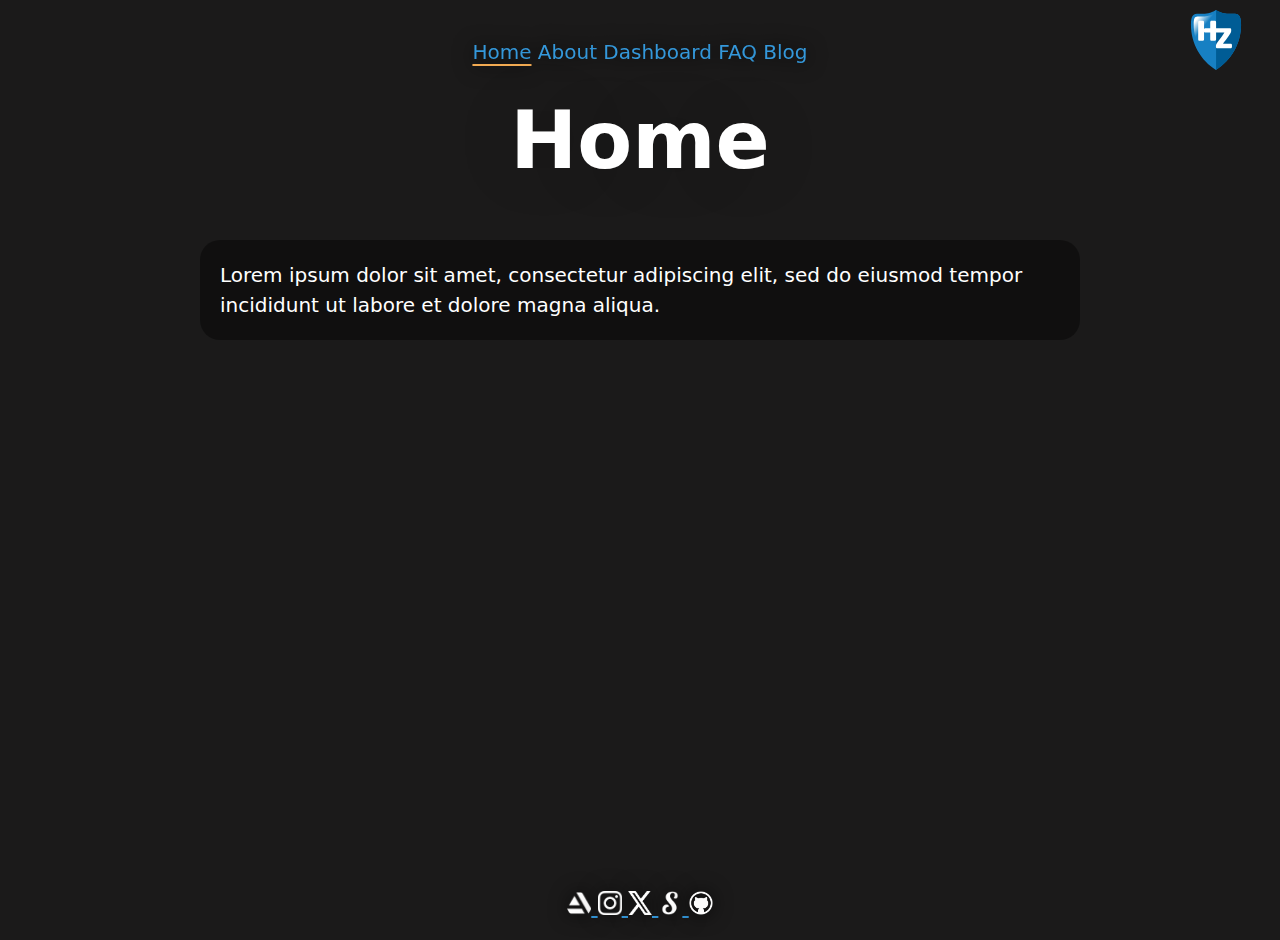
==== index.html @ 3f106a28 "added hz logo and probably some more things" ====
<!DOCTYPE html>
<html lang="en">

<head>
  <meta charset="UTF-8">
  <meta name="viewport" content="width=device-width, initial-scale=1.0">
  <link rel="stylesheet" href="style.css">
  <title>Home</title>
  <style>

  </style>
</head>

<body>
  <nav>
    <!--menu-->
    <a href="index.html" class="active_element">Home</a>
    <a href="profile.html">About</a>
    <a href="dashboard.html">Dashboard</a>
    <a href="faq.html">FAQ</a>
    <a href="blog.html">Blog</a>
  </nav>

  <a href="https://hz.nl/" target="_blank" id="hz-logo">
    <img src="/images/icons/hz-logo.svg" alt="HZ" width="60" height="60">
  </a>
  
  <main>
    <article>
      <h1>Home</h1>
      <p>Lorem ipsum dolor sit amet, consectetur adipiscing elit, sed do eiusmod tempor incididunt ut labore et dolore
        magna aliqua.</p>
    </article>
  </main>

  <footer>
    <!-- <p>find me here:</p> -->
    <a href="https://www.artstation.com/izutionix" target="_blank">
      <img src="images/icons/artstation.png" alt="ArtStation" width="24" height="24">
    </a>
    <a href="https://www.instagram.com/izutionix/" target="_blank">
      <img src="images/icons/instagram.png" alt="Instagram" width="24" height="24">
    </a>
    <a href="https://x.com/izutionix" target="_blank">
      <img src="images/icons/xtwitter.png" alt="X (formerly Twitter)" width="24" height="24">
    </a>
    <a href="https://www.shadertoy.com/user/izutionix" target="_blank">
      <img src="images/icons/shadertoy.png" alt="ShaderToy" width="24" height="24">
    </a>
    <a href="https://github.com/crez0005/existanceproof" target="_blank">
      <img src="images/icons/github.png" alt="GitHub" width="24" height="24">
    </a>
  </footer>

</body>

</html>
---- style.css ----
html {
    /* alignment */
    text-align: center;
    height: 100%;
    margin: 20px;
    /* font */
    font-size: 20px; 
    font-family: system-ui, -apple-system, BlinkMacSystemFont, 'Segoe UI', Roboto, Oxygen, Ubuntu, Cantarell, 'Open Sans', 'Helvetica Neue', sans-serif;
}

body {
    /* alignment */
    text-align: center;
    height: 100%;
    margin: 20px;
    /*via ChatGPT, needed to stick the footer to the bottom*/
    display: flex;
    flex-direction: column;
    /* font */
    font-size: 20px;
    /* style and colors*/
    background-color: #1b1a1a; 
    color: white;
}

h1 {
    /* font */
    font-size: 80px;
    /* style and colors*/
    color: white;
    text-shadow: 0px 1px 60px rgba(0,0,0,0.2);
}

p, table {
    /* alignment */
    text-align: left;
    line-height: 1.5;
    width: 70%;      /* Controls the width of the page text */
    margin: 0 auto;  /* Centers the page */
    margin-top: 10px;
    margin-bottom: 10px;
    padding: 20px;
    /* style and colors */
    border-radius: 20px;
    color: white;
    text-shadow: 0px 1px 60px rgba(0,0,0,0.2);
    background-color: rgba(0,0,0,0.4);
}

nav {
    /* alignment */
    text-align: center;
    margin: 0 auto;  /* Centers the page */
    left: 50%;
    transform: translateX(-50%); /* via ChatGPT, Shifts the element back by half of its width */
    width: 70%;      /* Controls the width of the page text */
    position: fixed;

}

nav a {
    /* style*/
    text-decoration: none; /* Removes underline from all links */

}

a {
    /* style and colors*/
    color: #3498db;
    filter: drop-shadow(0px 0px 10px black);
}

a:hover {
    /* style and colors*/
    color: #F2AA52;
    filter: drop-shadow(0px 0px 5px #F28444);
    /*font-size: 20.3px;*/ /*might be nice but causes jank*/
}

footer {
    /* alignment */
    text-align: center;
    margin-top: auto;
    padding: 20px;
}

.active_element {
    /* style and colors*/
    text-decoration: underline;
    text-decoration-color: #F2AA52;
    text-decoration-thickness: 2px;
    text-underline-offset: 5px;
}




/*background image via ChatGPT*/
body {
    background-image: url('images/Clouds.JPG'); /* Path to your image */
    background-size: cover; /* Scales the image to cover the entire element */
    background-position: center; /* Centers the image */
    background-repeat: no-repeat; /* Prevents the image from repeating */
    background-attachment: fixed
}

#hz-logo {
    position: absolute;
    top: 10px;
    right: 10px;
    filter: none; /* Remove any shadow */

    left: 50%;
    transform: translateX(0%); /* via ChatGPT, Shifts the element back by half of its width */
    width: 90%;      /* Controls the width of the page text */
    position: fixed;
  }
  
  #hz-logo:hover {
    filter: none; /* Ensure no hover effect */
  }
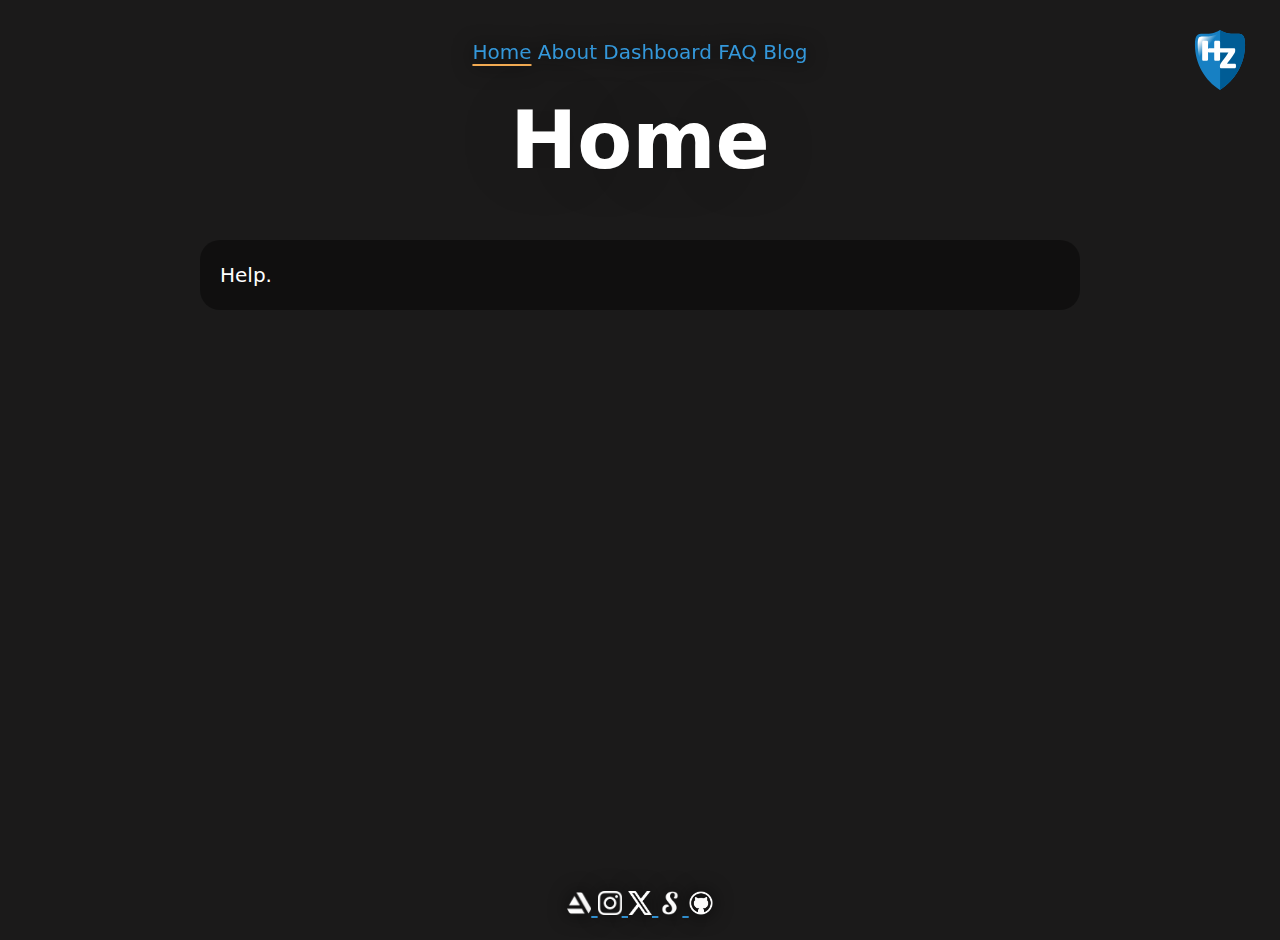
==== commit 39adfd77: "added inspirational quote on the home page" ====
--- a/index.html
+++ b/index.html
@@ -28,8 +28,7 @@
   <main>
     <article>
       <h1>Home</h1>
-      <p>Lorem ipsum dolor sit amet, consectetur adipiscing elit, sed do eiusmod tempor incididunt ut labore et dolore
-        magna aliqua.</p>
+      <p>Help.</p>
     </article>
   </main>
 
--- a/style.css
+++ b/style.css
@@ -31,7 +31,7 @@
     text-shadow: 0px 1px 60px rgba(0,0,0,0.2);
 }
 
-p, table {
+p, table,  details {
     /* alignment */
     text-align: left;
     line-height: 1.5;
@@ -49,14 +49,28 @@
 
 nav {
     /* alignment */
+    position: fixed;
+
     text-align: center;
     margin: 0 auto;  /* Centers the page */
     left: 50%;
     transform: translateX(-50%); /* via ChatGPT, Shifts the element back by half of its width */
     width: 70%;      /* Controls the width of the page text */
-    position: fixed;
 
 }
+
+#hz-logo {
+    position: fixed;
+    top: 10px;
+    right: 10px;  /* Keep the logo aligned to the right */
+    width: 60px;
+    filter: none; /* Remove any shadow */
+    padding: 20px;   /* Add padding if needed */
+}
+  
+  #hz-logo:hover {
+    filter: none; /* Ensure no hover effect */
+  }
 
 nav a {
     /* style*/
@@ -102,20 +116,4 @@
     background-position: center; /* Centers the image */
     background-repeat: no-repeat; /* Prevents the image from repeating */
     background-attachment: fixed
-}
-
-#hz-logo {
-    position: absolute;
-    top: 10px;
-    right: 10px;
-    filter: none; /* Remove any shadow */
-
-    left: 50%;
-    transform: translateX(0%); /* via ChatGPT, Shifts the element back by half of its width */
-    width: 90%;      /* Controls the width of the page text */
-    position: fixed;
-  }
-  
-  #hz-logo:hover {
-    filter: none; /* Ensure no hover effect */
-  }+}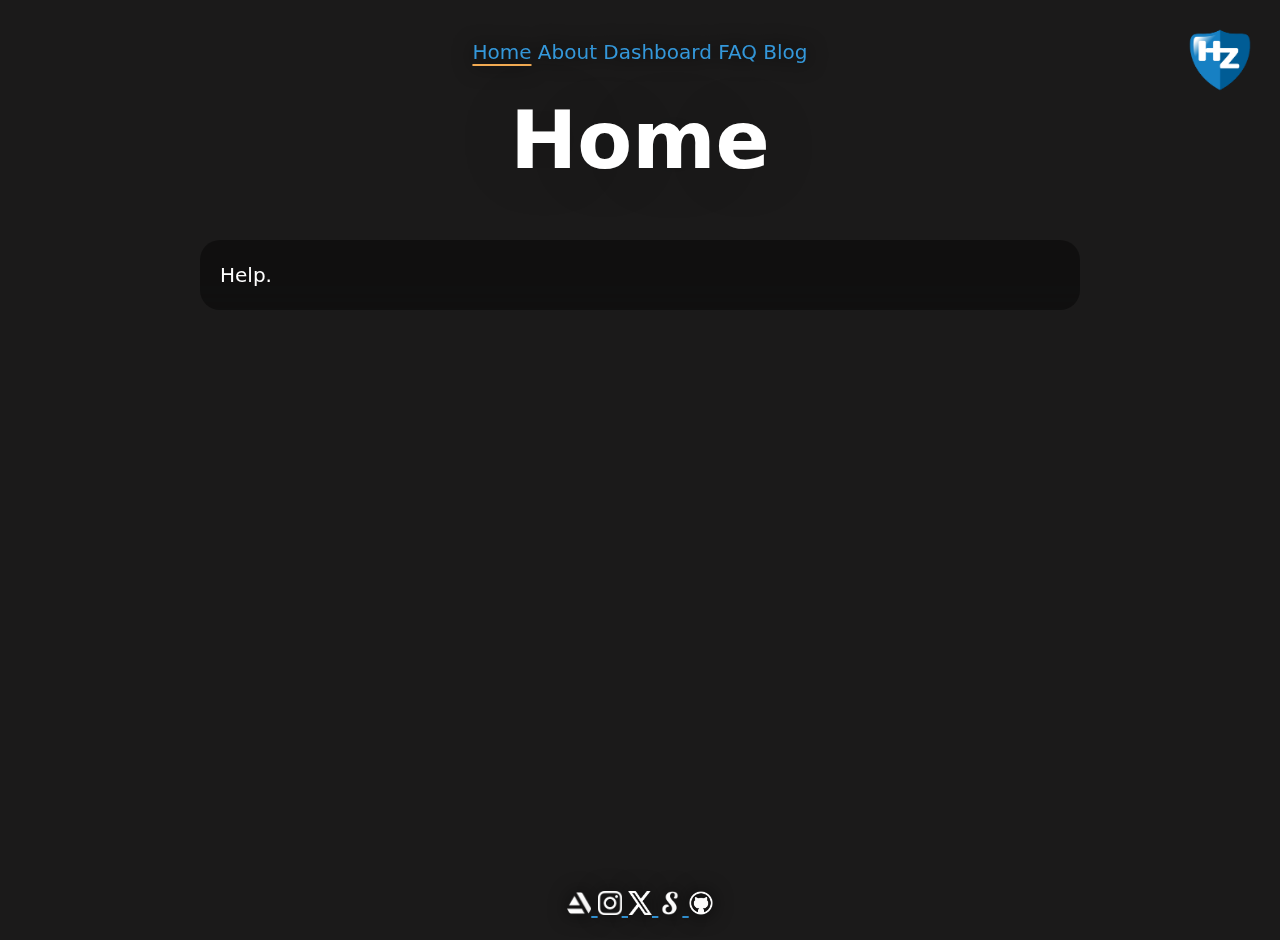
==== commit a356bdc2: "compressed background image, backdrop filter blur" ====
--- a/index.html
+++ b/index.html
@@ -22,7 +22,7 @@
   </nav>
 
   <a href="https://hz.nl/" target="_blank" id="hz-logo">
-    <img src="/images/icons/hz-logo.svg" alt="HZ" width="60" height="60">
+    <img src="/images/icons/hz-logo.png" alt="HZ" width="60" height="60">
   </a>
   
   <main>
--- a/style.css
+++ b/style.css
@@ -45,6 +45,8 @@
     color: white;
     text-shadow: 0px 1px 60px rgba(0,0,0,0.2);
     background-color: rgba(0,0,0,0.4);
+    backdrop-filter: blur(10px) saturate(120%); /* Blurs and slightly saturates */
+    -webkit-backdrop-filter: blur(10px) saturate(120%); /* Safari support */
 }
 
 nav {
@@ -111,7 +113,7 @@
 
 /*background image via ChatGPT*/
 body {
-    background-image: url('images/Clouds.JPG'); /* Path to your image */
+    background-image: url('images/clouds.jpg'); /* Path to your image */
     background-size: cover; /* Scales the image to cover the entire element */
     background-position: center; /* Centers the image */
     background-repeat: no-repeat; /* Prevents the image from repeating */
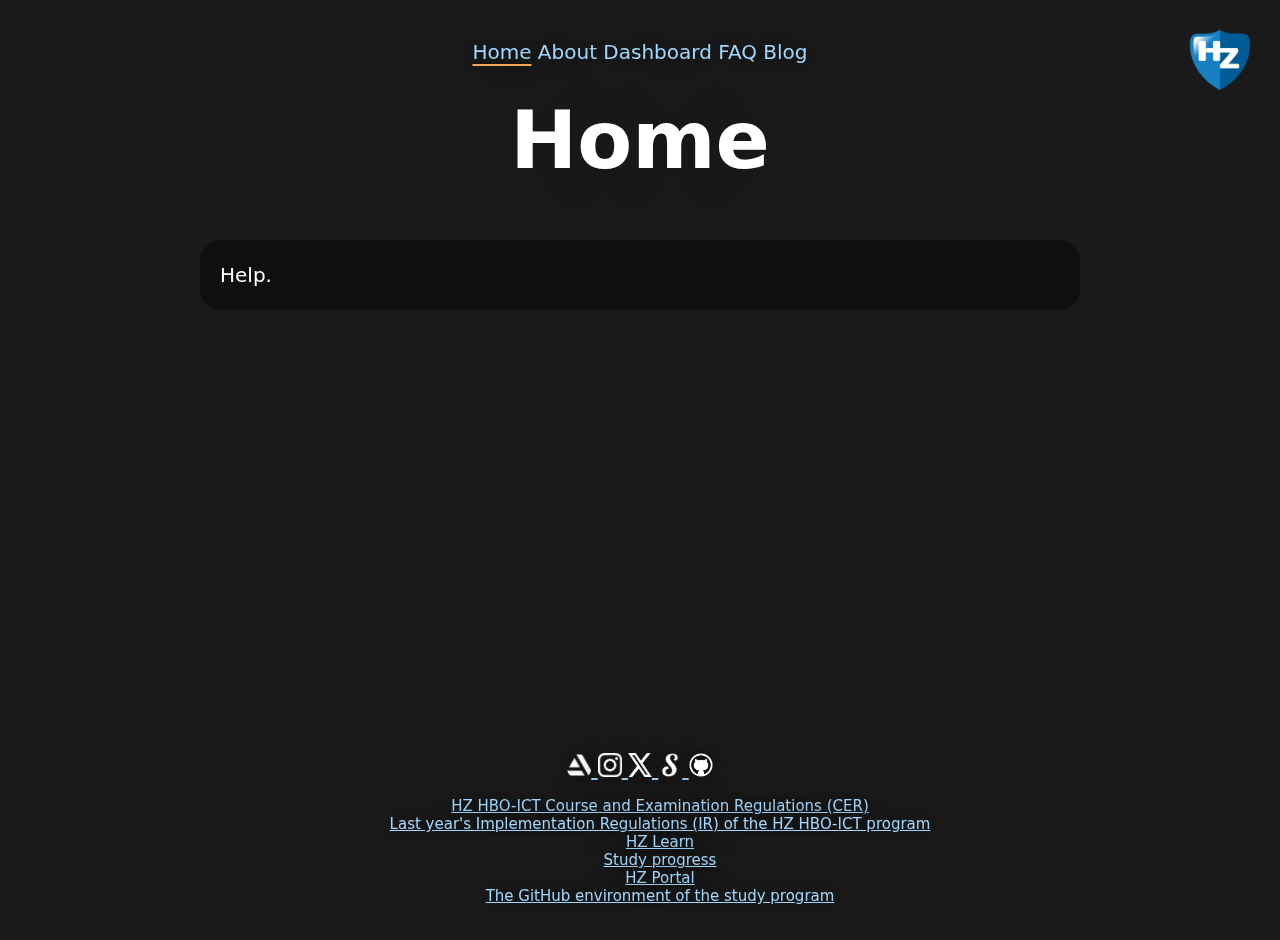
==== commit ec6c5671: "link colors more readable, added aside in the footer" ====
--- a/index.html
+++ b/index.html
@@ -49,6 +49,17 @@
     <a href="https://github.com/crez0005/existanceproof" target="_blank">
       <img src="images/icons/github.png" alt="GitHub" width="24" height="24">
     </a>
+
+    <aside>
+      <ul>
+          <li><a href="https://oer.hz.nl/a37f2fd2-8b35-44ce-800a-c5abe33735aa">HZ HBO-ICT Course and Examination Regulations (CER)</a></li>
+          <li><a href="https://hz.nl/uploads/documents/1.4-Over-de-HZ/1.4.3.-Regelingen-en-documenten/OERS/2023-2024/Juli/TWE/IR-B-HBO-ICT-full-time-2023-2024-DEF.pdf">Last year's Implementation Regulations (IR) of the HZ HBO-ICT program</a></li>
+          <li><a href="https://learn.hz.nl">HZ Learn</a></li>
+          <li><a href="https://hz.osiris-student.nl/">Study progress</a></li>
+          <li><a href="https://portal.hz.nl/">HZ Portal</a></li>
+          <li><a href="https://github.com/HZ-HBO-ICT">The GitHub environment of the study program</a></li>
+      </ul>
+  </aside>
   </footer>
 
 </body>
--- a/style.css
+++ b/style.css
@@ -81,13 +81,13 @@
 }
 
 a {
-    /* style and colors*/
-    color: #3498db;
+    /* style and colors */
+    color: #a0d9ff;
     filter: drop-shadow(0px 0px 10px black);
 }
 
 a:hover {
-    /* style and colors*/
+    /* style and colors */
     color: #F2AA52;
     filter: drop-shadow(0px 0px 5px #F28444);
     /*font-size: 20.3px;*/ /*might be nice but causes jank*/
@@ -98,6 +98,12 @@
     text-align: center;
     margin-top: auto;
     padding: 20px;
+}
+
+ul {
+    /* removes bulletpoints from ist */
+    list-style-type: none;
+    font-size: 15px;
 }
 
 .active_element {
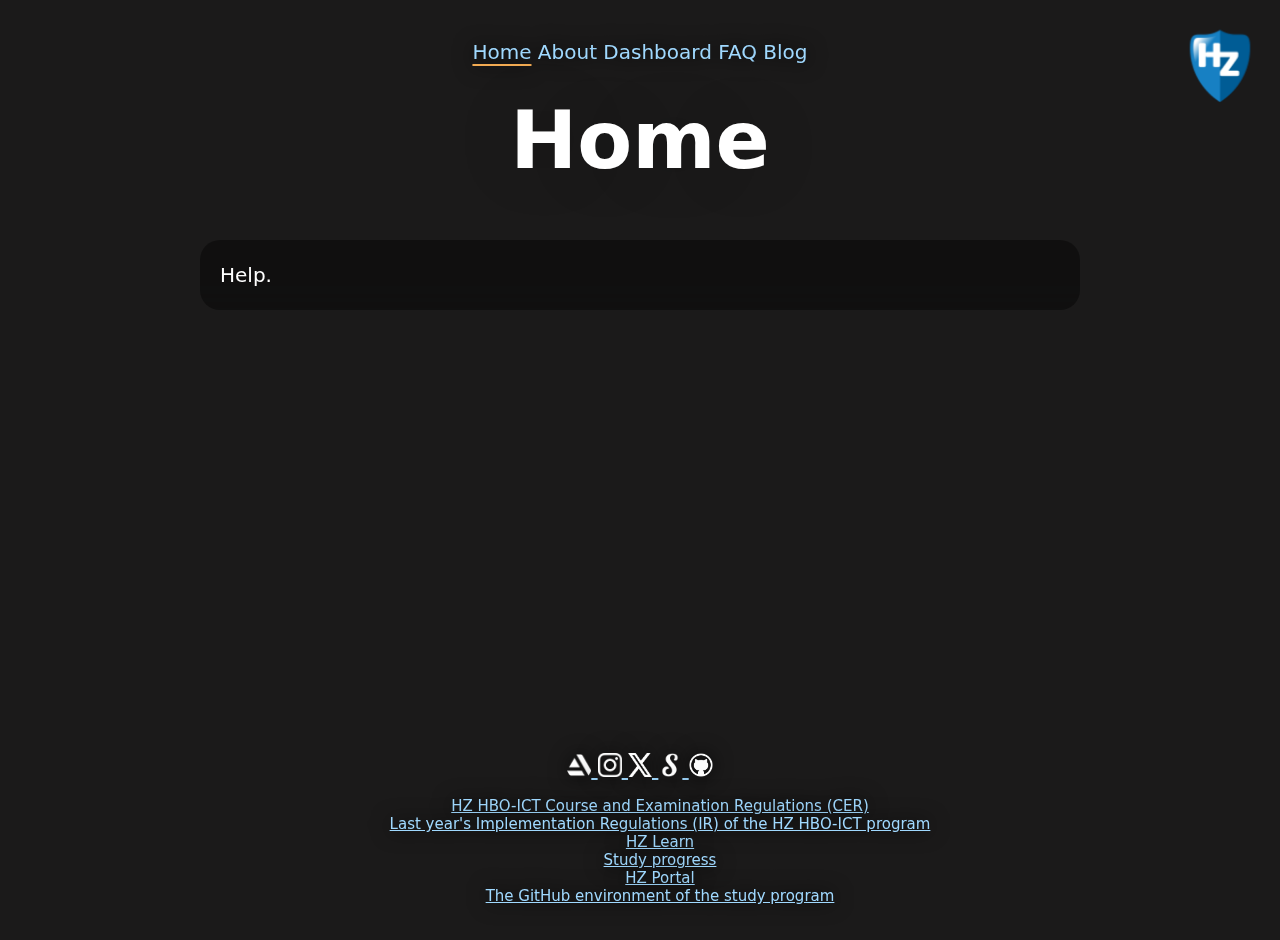
==== commit 45df7f13: "unsquashed hz-logo.png for all pages manually" ====
--- a/index.html
+++ b/index.html
@@ -22,7 +22,7 @@
   </nav>
 
   <a href="https://hz.nl/" target="_blank" id="hz-logo">
-    <img src="/images/icons/hz-logo.png" alt="HZ" width="60" height="60">
+    <img src="/images/icons/hz-logo.png" alt="HZ" width="60" height="72">
   </a>
   
   <main>
@@ -59,7 +59,7 @@
           <li><a href="https://portal.hz.nl/">HZ Portal</a></li>
           <li><a href="https://github.com/HZ-HBO-ICT">The GitHub environment of the study program</a></li>
       </ul>
-  </aside>
+    </aside>
   </footer>
 
 </body>
--- a/style.css
+++ b/style.css
@@ -48,6 +48,12 @@
     backdrop-filter: blur(10px) saturate(120%); /* Blurs and slightly saturates */
     -webkit-backdrop-filter: blur(10px) saturate(120%); /* Safari support */
 }
+tr {
+    background-color: rgba(0,0,0,0.3);
+}
+td {
+    padding: 10px;
+}
 
 nav {
     /* alignment */
@@ -62,6 +68,7 @@
 }
 
 #hz-logo {
+    object-fit: contain;
     position: fixed;
     top: 10px;
     right: 10px;  /* Keep the logo aligned to the right */
@@ -101,7 +108,7 @@
 }
 
 ul {
-    /* removes bulletpoints from ist */
+    /* removes bulletpoints from list */
     list-style-type: none;
     font-size: 15px;
 }
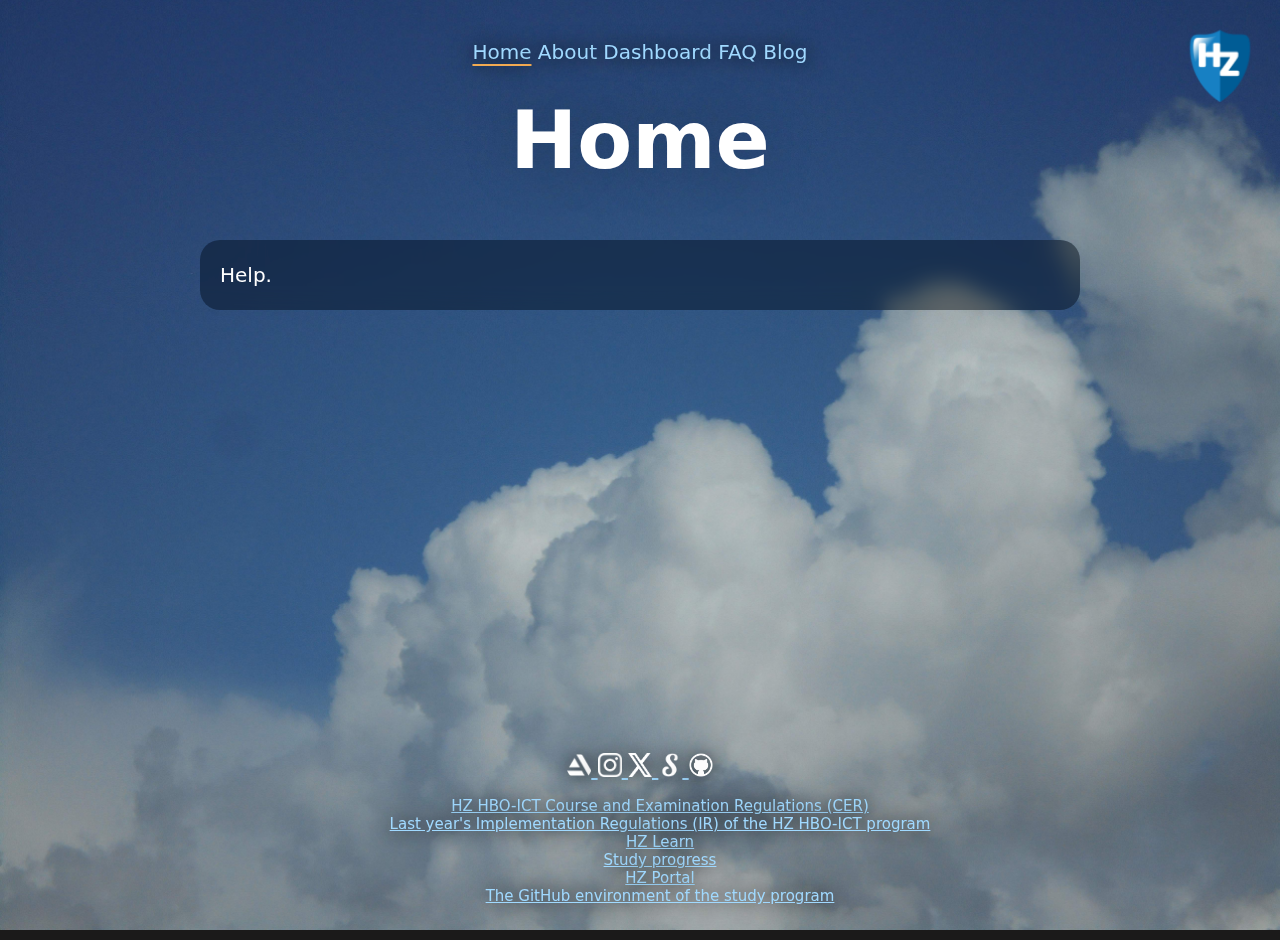
==== commit 8edb0ed2: "hopefully the images should work now" ====
--- a/index.html
+++ b/index.html
@@ -22,7 +22,7 @@
   </nav>
 
   <a href="https://hz.nl/" target="_blank" id="hz-logo">
-    <img src="/images/icons/hz-logo.png" alt="HZ" width="60" height="72">
+    <img src="./images/icons/hz-logo.png" alt="HZ" width="60" height="72">
   </a>
   
   <main>
--- a/style.css
+++ b/style.css
@@ -122,11 +122,9 @@
 }
 
 
-
-
 /*background image via ChatGPT*/
 body {
-    background-image: url('images/clouds.jpg'); /* Path to your image */
+    background-image: url('./images/clouds.jpg'); /* Path to your image */
     background-size: cover; /* Scales the image to cover the entire element */
     background-position: center; /* Centers the image */
     background-repeat: no-repeat; /* Prevents the image from repeating */
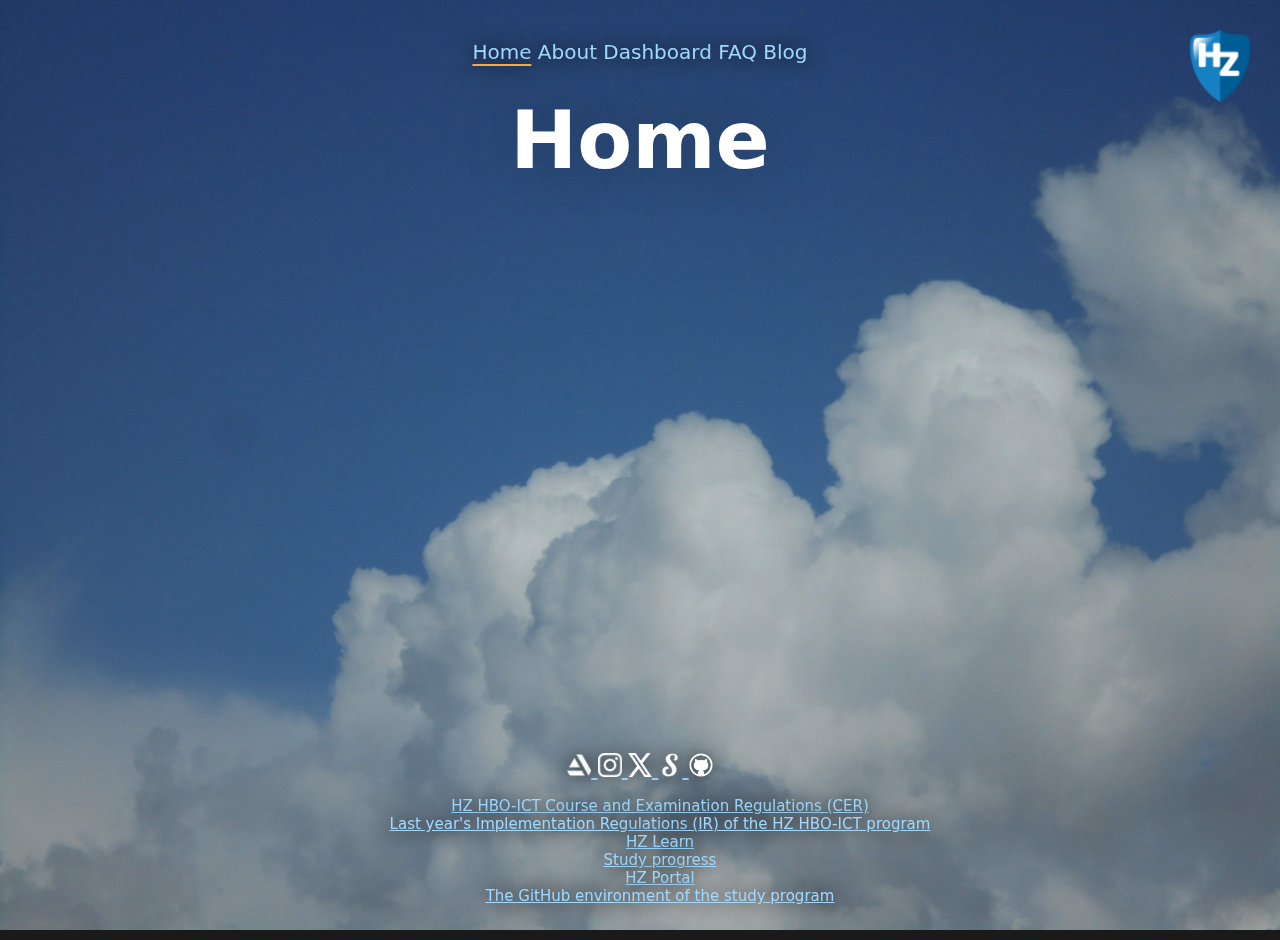
==== commit f694f234: "removed p styling and put it in its seperate class, replaced p's with divs with that class, might ha" ====
--- a/index.html
+++ b/index.html
@@ -12,24 +12,28 @@
 </head>
 
 <body>
-  <nav>
-    <!--menu-->
-    <a href="index.html" class="active_element">Home</a>
-    <a href="profile.html">About</a>
-    <a href="dashboard.html">Dashboard</a>
-    <a href="faq.html">FAQ</a>
-    <a href="blog.html">Blog</a>
-  </nav>
+  <header>
+    <nav>
+      <!--menu-->
+      <a href="index.html" class="active_element">Home</a>
+      <a href="profile.html">About</a>
+      <a href="dashboard.html">Dashboard</a>
+      <a href="faq.html">FAQ</a>
+      <a href="blog.html">Blog</a>
+    </nav>
 
-  <a href="https://hz.nl/" target="_blank" id="hz-logo">
-    <img src="./images/icons/hz-logo.png" alt="HZ" width="60" height="72">
-  </a>
-  
+    <a href="https://hz.nl/" target="_blank" id="hz-logo">
+      <img src="./images/icons/hz-logo.png" alt="HZ" width="60" height="72">
+    </a>
+  </header>
+
   <main>
-    <article>
-      <h1>Home</h1>
-      <p>Help.</p>
-    </article>
+    <section>
+      <article>
+        <h1>Home</h1>
+
+      </article>
+    </section>
   </main>
 
   <footer>
@@ -52,12 +56,15 @@
 
     <aside>
       <ul>
-          <li><a href="https://oer.hz.nl/a37f2fd2-8b35-44ce-800a-c5abe33735aa">HZ HBO-ICT Course and Examination Regulations (CER)</a></li>
-          <li><a href="https://hz.nl/uploads/documents/1.4-Over-de-HZ/1.4.3.-Regelingen-en-documenten/OERS/2023-2024/Juli/TWE/IR-B-HBO-ICT-full-time-2023-2024-DEF.pdf">Last year's Implementation Regulations (IR) of the HZ HBO-ICT program</a></li>
-          <li><a href="https://learn.hz.nl">HZ Learn</a></li>
-          <li><a href="https://hz.osiris-student.nl/">Study progress</a></li>
-          <li><a href="https://portal.hz.nl/">HZ Portal</a></li>
-          <li><a href="https://github.com/HZ-HBO-ICT">The GitHub environment of the study program</a></li>
+        <li><a href="https://oer.hz.nl/a37f2fd2-8b35-44ce-800a-c5abe33735aa">HZ HBO-ICT Course and Examination
+            Regulations (CER)</a></li>
+        <li><a
+            href="https://hz.nl/uploads/documents/1.4-Over-de-HZ/1.4.3.-Regelingen-en-documenten/OERS/2023-2024/Juli/TWE/IR-B-HBO-ICT-full-time-2023-2024-DEF.pdf">Last
+            year's Implementation Regulations (IR) of the HZ HBO-ICT program</a></li>
+        <li><a href="https://learn.hz.nl">HZ Learn</a></li>
+        <li><a href="https://hz.osiris-student.nl/">Study progress</a></li>
+        <li><a href="https://portal.hz.nl/">HZ Portal</a></li>
+        <li><a href="https://github.com/HZ-HBO-ICT">The GitHub environment of the study program</a></li>
       </ul>
     </aside>
   </footer>
--- a/style.css
+++ b/style.css
@@ -43,16 +43,34 @@
     /* style and colors */
     border-radius: 20px;
     color: white;
+}
+
+.dark-glass {
+    /* alignment */
+    text-align: left;
+    line-height: 1.5;
+    width: 70%;      /* Controls the width of the page text */
+    margin: 0 auto;  /* Centers the page */
+    margin-top: 10px;
+    margin-bottom: 10px;
+    padding: 10px 50px 50px 50px;
+    /* style and colors */
+    border-radius: 20px;
+    color: white;
     text-shadow: 0px 1px 60px rgba(0,0,0,0.2);
     background-color: rgba(0,0,0,0.4);
     backdrop-filter: blur(10px) saturate(120%); /* Blurs and slightly saturates */
     -webkit-backdrop-filter: blur(10px) saturate(120%); /* Safari support */
 }
+
 tr {
     background-color: rgba(0,0,0,0.3);
+    
 }
 td {
     padding: 10px;
+    backdrop-filter: blur(10px) saturate(120%); /* Blurs and slightly saturates */
+    -webkit-backdrop-filter: blur(10px) saturate(120%); /* Safari support */
 }
 
 nav {
@@ -108,7 +126,10 @@
 }
 
 ul {
-    /* removes bulletpoints from list */
+    font-size: 15px;
+}
+
+aside ul {
     list-style-type: none;
     font-size: 15px;
 }
@@ -121,6 +142,20 @@
     text-underline-offset: 5px;
 }
 
+.blog-grid {
+    display: flex;
+    flex-wrap: wrap;
+    gap: 20px; /* Adjust space between items */
+  }
+  
+.blog-grid div {
+    flex: 1 1 200px; /* Adjusts the width of the columns */
+    text-align: center;
+    padding: 20px;
+    border-radius: 8px;
+}
+  
+
 
 /*background image via ChatGPT*/
 body {
